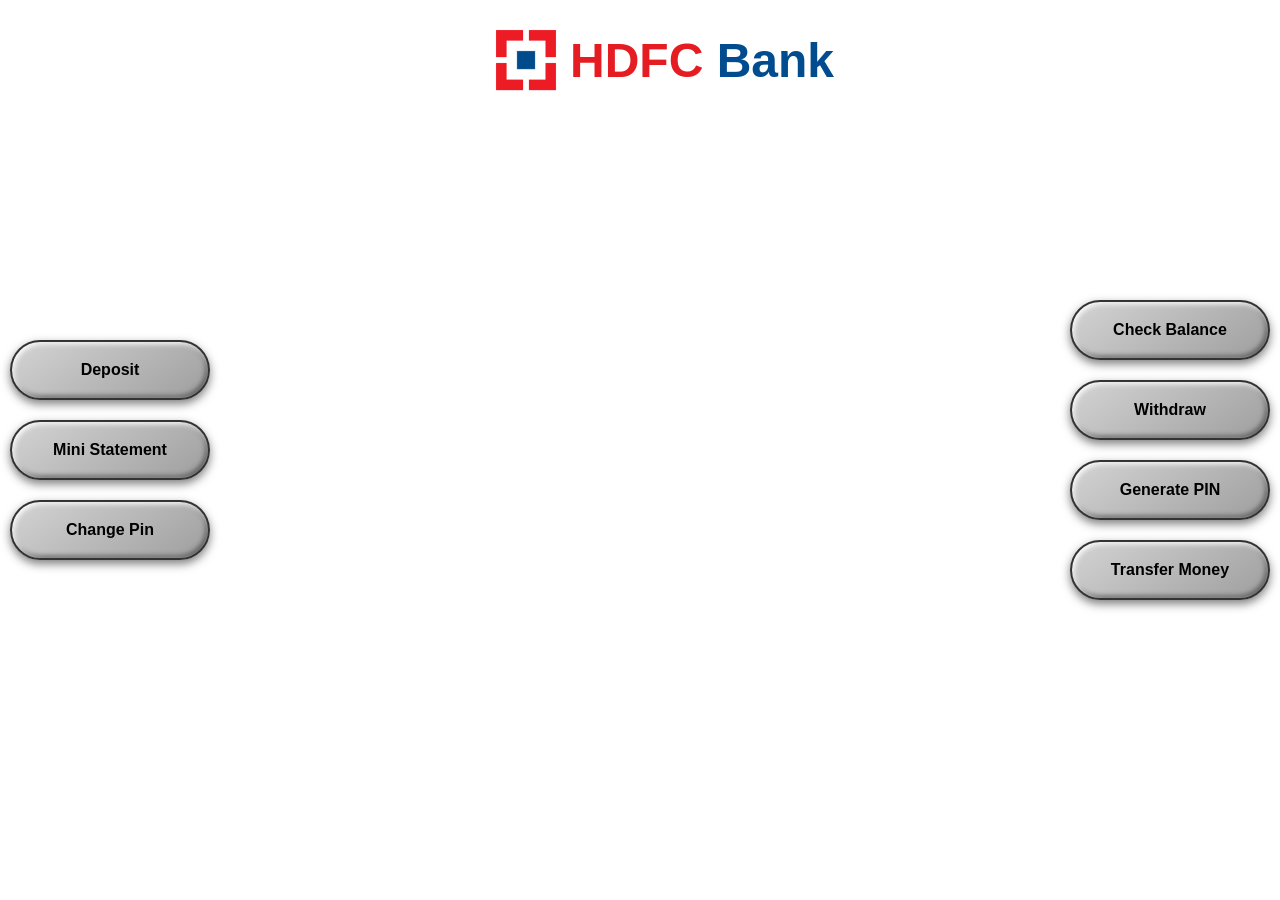
==== src/main/webapp/ATMScreen.html @ 6c650349 "first commit" ====
<!DOCTYPE html>
<html lang="en">
<head>
  <meta charset="UTF-8">
  <meta name="viewport" content="width=device-width, initial-scale=1.0">
  <title>Homepage</title>
  <style>
    body {
      margin: 0;
      height: 100vh;
      display: flex;
      flex-direction: column;
      justify-content: center;
      align-items: center;
 
      font-family: 'Segoe UI', Tahoma, Geneva, Verdana, sans-serif;
      position: relative;
      background-image:url('https://wpblogassets.paytm.com/paytmblog/uploads/2021/07/ATM_8_WhatIsAnATMCardAndHowToUseIt-1-800x500.jpg');
      background-repeat:norepeat;
      background-size:cover;
    }
     header {
      display: flex;
      align-items: center;
      justify-content: center;
	  top: 0;
      left: 0;
      padding: 20px; 
      position: fixed;
      top: 0;
      width: 100%;
      z-index: 10;
    }
     header img {
      width: 80px; /* adjust logo size */
      height: auto;
      margin-right: 4px;
    }

    header h1 {
      font-size: 48px;
      color: #004C8F; /* HDFC Blue */
      margin: 0;
    }

    header h1 span {
      color: #E61C23; /* HDFC Red */
    }
    .rightside-button-container,
    .leftside-button-container {
      position: absolute;
      top: 50%;
      transform: translateY(-50%);
      display: flex;
      flex-direction: column;
      gap: 20px;
    }

    .rightside-button-container {
      right: 10px;
    }

    .leftside-button-container {
      left: 10px;
    }

    .side {
      width: 200px;
      height: 60px;
      background: linear-gradient(145deg, #d4d4d4, #9e9e9e);
      border: 2px solid #333;
      border-radius: 50px;
      box-shadow: inset 2px 2px 5px #fff, inset -2px -2px 5px #555,
                  0 4px 10px rgba(0,0,0,0.5);
      color: black;
      font-size: 16px;
      font-weight: bold;
      cursor: pointer;
      transition: all 0.2s ease-in-out;
      position: relative;
    }

    .side:active {
      box-shadow: inset -2px -2px 5px #fff, inset 2px 2px 5px #555;
      transform: scale(0.97);
      background: linear-gradient(145deg, #b0b0b0, #8c8c8c);
    }

    .side::after {
      content: '';
      position: absolute;
      top: -6px;
      left: -6px;
      right: -6px;
      bottom: -6px;
      border-radius: 12px;
      box-shadow: 0 0 15px rgba(0,255,0,0.4);
      opacity: 0;
      transition: opacity 0.3s;
    }
    input[type="password"] {
      font-size: 24px;
      text-align: center;
      padding: 10px;
      border: none;
      border-radius: 8px;
      width: 150px;
      outline: none;
    }
  </style>
</head>

<body>
  <header>
  
    <img src='Logo/hdfc-logo.png' alt='HDFC Logo'>
    <h1><span>HDFC</span> Bank</h1>
  </header>
  <div class="leftside-button-container">
    <a href="Deposit.html"><button class="side">Deposit</button></a>
    <form action="MS" method="get"><button class="side">Mini Statement</button> </form>
    <a href="ChangePin.html"><button class="side">Change Pin </button></a>
  </div>
  <div class="rightside-button-container">
  <form action="CB" method="get"><button class="side">Check Balance</button></form> 
   <a href="Withdraw.html">  <button class="side">Withdraw</button> </a>
   <a href="GeneratePin.html" ><button class="side">Generate PIN</button></a>
   <a href="TransferMoney.html"><button class="side">Transfer Money</button></a> 
       
  </div>
</body>
</html>
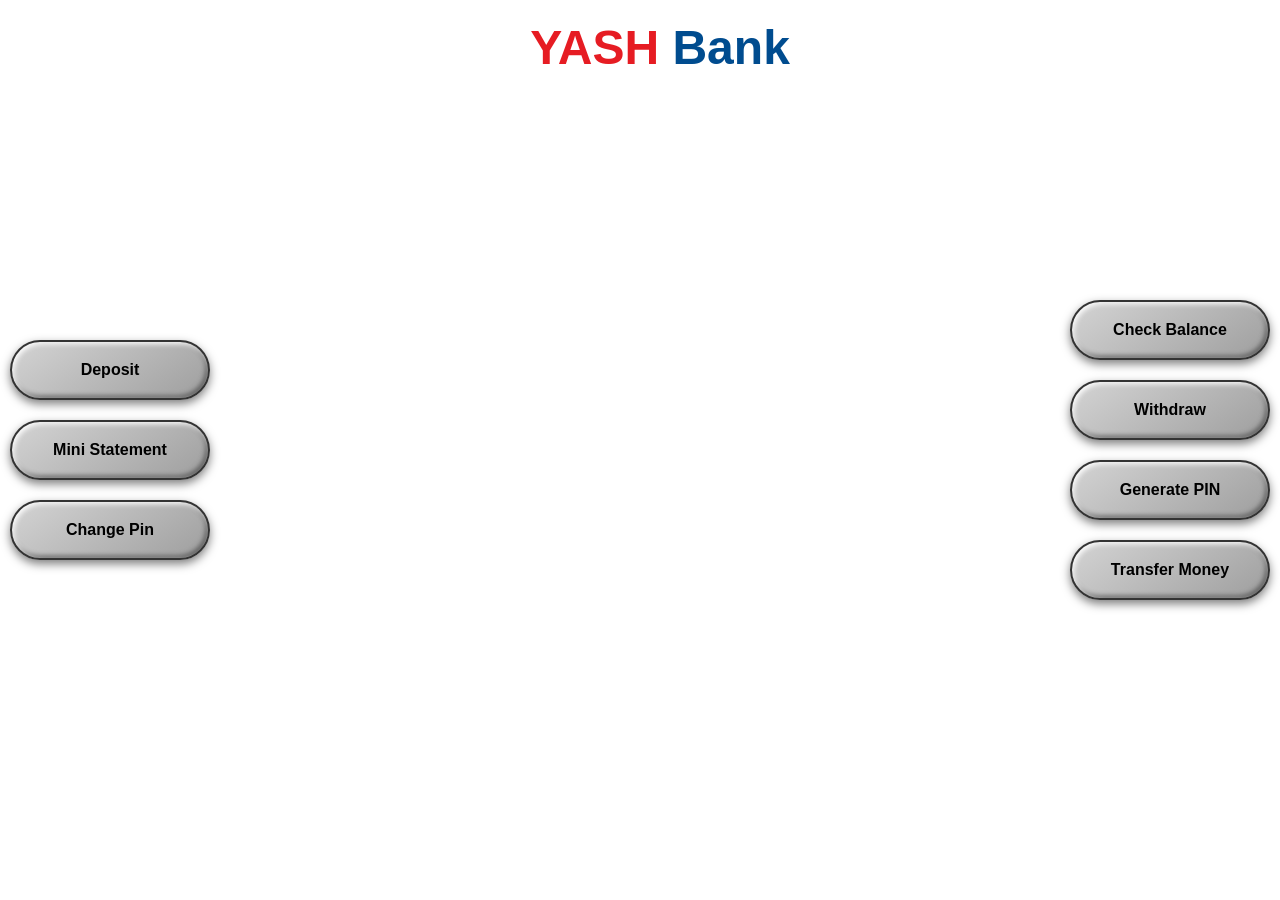
==== commit a8b2cbfc: "update" ====
--- a/src/main/webapp/ATMScreen.html
+++ b/src/main/webapp/ATMScreen.html
@@ -3,7 +3,7 @@
 <head>
   <meta charset="UTF-8">
   <meta name="viewport" content="width=device-width, initial-scale=1.0">
-  <title>Homepage</title>
+  <title>ATM Screen</title>
   <style>
     body {
       margin: 0;
@@ -113,8 +113,8 @@
 <body>
   <header>
   
-    <img src='Logo/hdfc-logo.png' alt='HDFC Logo'>
-    <h1><span>HDFC</span> Bank</h1>
+     
+    <h1><span>YASH </span> Bank</h1>
   </header>
   <div class="leftside-button-container">
     <a href="Deposit.html"><button class="side">Deposit</button></a>
